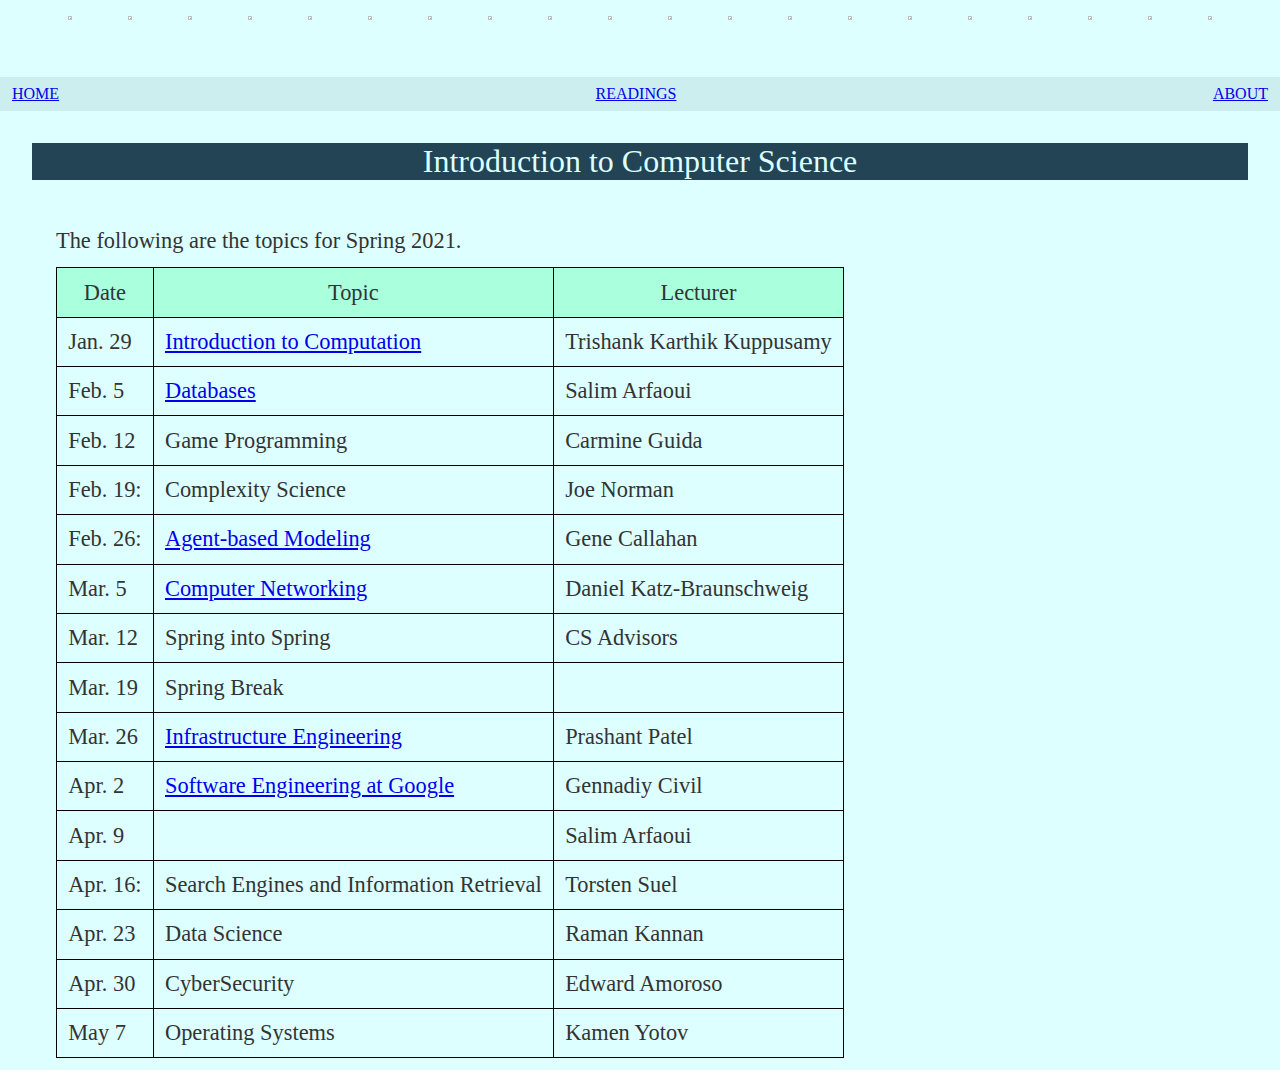
==== index.html @ c33c167a "Moved Salim's name into correct col for April 9 lecture." ====
<html>
<!-- THIS FILE WAS GENERATED BY A SCRIPT: DO NOT EDIT IT! -->
<head>
        <meta charset="UTF-8">
        <link href="style.css" rel="stylesheet" type="text/css"/>
<title>
Introduction to Computer Science
</title>
</head>
<body>
        <div style="text-align:center">
            <figure class="logo">
                <img
                 src="https://upload.wikimedia.org/wikipedia/commons/d/d6/Finite_subdivision_of_a_radial_link.png"
                 width="5%"><img
                 src="https://upload.wikimedia.org/wikipedia/commons/d/d6/Finite_subdivision_of_a_radial_link.png"
                 width="5%"><img
                 src="https://upload.wikimedia.org/wikipedia/commons/d/d6/Finite_subdivision_of_a_radial_link.png"
				 width="5%"><img
                 src="https://upload.wikimedia.org/wikipedia/commons/d/d6/Finite_subdivision_of_a_radial_link.png"
				 width="5%"><img
                 src="https://upload.wikimedia.org/wikipedia/commons/d/d6/Finite_subdivision_of_a_radial_link.png"
				 width="5%"><img
                 src="https://upload.wikimedia.org/wikipedia/commons/d/d6/Finite_subdivision_of_a_radial_link.png"
				 width="5%"><img
                 src="https://upload.wikimedia.org/wikipedia/commons/d/d6/Finite_subdivision_of_a_radial_link.png"
				 width="5%"><img
                 src="https://upload.wikimedia.org/wikipedia/commons/d/d6/Finite_subdivision_of_a_radial_link.png"
				 width="5%"><img
                 src="https://upload.wikimedia.org/wikipedia/commons/d/d6/Finite_subdivision_of_a_radial_link.png"
				 width="5%"><img
                 src="https://upload.wikimedia.org/wikipedia/commons/d/d6/Finite_subdivision_of_a_radial_link.png"
				 width="5%"><img
                 src="https://upload.wikimedia.org/wikipedia/commons/d/d6/Finite_subdivision_of_a_radial_link.png"
				 width="5%"><img
                 src="https://upload.wikimedia.org/wikipedia/commons/d/d6/Finite_subdivision_of_a_radial_link.png"
				 width="5%"><img
                 src="https://upload.wikimedia.org/wikipedia/commons/d/d6/Finite_subdivision_of_a_radial_link.png"
				 width="5%"><img
                 src="https://upload.wikimedia.org/wikipedia/commons/d/d6/Finite_subdivision_of_a_radial_link.png"
				 width="5%"><img
                 src="https://upload.wikimedia.org/wikipedia/commons/d/d6/Finite_subdivision_of_a_radial_link.png"
				 width="5%"><img
                 src="https://upload.wikimedia.org/wikipedia/commons/d/d6/Finite_subdivision_of_a_radial_link.png"
				 width="5%"><img
                 src="https://upload.wikimedia.org/wikipedia/commons/d/d6/Finite_subdivision_of_a_radial_link.png"
				 width="5%"><img
                 src="https://upload.wikimedia.org/wikipedia/commons/d/d6/Finite_subdivision_of_a_radial_link.png"
				 width="5%"><img
                 src="https://upload.wikimedia.org/wikipedia/commons/d/d6/Finite_subdivision_of_a_radial_link.png"
				 width="5%"><img
                 src="https://upload.wikimedia.org/wikipedia/commons/d/d6/Finite_subdivision_of_a_radial_link.png"
                 width="5%">
            </figure>
        </div>

<ul class="menu">
    <li>
    <a href="index.html">HOME</a>
    </li>
    <li>
    <a href="readings.html">READINGS</a>
    </li>
    <li>
    <a href="about.html">ABOUT</a>
    </li>
</ul>
<h1 id="introduction-to-computer-science">Introduction to Computer Science</h1>
<p>The following are the topics for Spring 2021.</p>
<table>
<thead>
<tr class="header">
<th>Date</th>
<th>Topic</th>
<th>Lecturer</th>
</tr>
</thead>
<tbody>
<tr class="odd">
<td>Jan. 29</td>
<td><a href="https://youtu.be/fpZ_rviHEAo">Introduction to Computation</a></td>
<td>Trishank Karthik Kuppusamy</td>
</tr>
<tr class="even">
<td>Feb. 5</td>
<td><a href="lectures/Databases.pdf">Databases</a></td>
<td>Salim Arfaoui</td>
</tr>
<tr class="odd">
<td>Feb. 12</td>
<td>Game Programming</td>
<td>Carmine Guida</td>
</tr>
<tr class="even">
<td>Feb. 19:</td>
<td>Complexity Science</td>
<td>Joe Norman</td>
</tr>
<tr class="odd">
<td>Feb. 26:</td>
<td><a href="https://github.com/gcallah/IndraABM/blob/master/notebooks/IntroToABM.ipynb">Agent-based Modeling</a></td>
<td>Gene Callahan</td>
</tr>
<tr class="even">
<td>Mar. 5</td>
<td><a href="lectures/Networking.pdf">Computer Networking</a></td>
<td>Daniel Katz-Braunschweig</td>
</tr>
<tr class="odd">
<td>Mar. 12</td>
<td>Spring into Spring</td>
<td>CS Advisors</td>
</tr>
<tr class="even">
<td>Mar. 19</td>
<td>Spring Break</td>
<td></td>
</tr>
<tr class="odd">
<td>Mar. 26</td>
<td><a href="lectures/Infrastructure_engineering.pdf">Infrastructure Engineering</a></td>
<td>Prashant Patel</td>
</tr>
<tr class="even">
<td>Apr. 2</td>
<td><a href="https://nyu.zoom.us/rec/share/baCqzY4tphwEhl7oUf9cAF2JdQCuVAr5mqjtfTAOiTUzocyBSKXXErgLUxnjaZX3.v2xd6NMfHbLa-q9-">Software Engineering at Google</a></td>
<td>Gennadiy Civil</td>
</tr>
<tr class="odd">
<td>Apr. 9</td>
<td></td>
<td>Salim Arfaoui</td>
</tr>
<tr class="even">
<td>Apr. 16:</td>
<td>Search Engines and Information Retrieval</td>
<td>Torsten Suel</td>
</tr>
<tr class="odd">
<td>Apr. 23</td>
<td>Data Science</td>
<td>Raman Kannan</td>
</tr>
<tr class="even">
<td>Apr. 30</td>
<td>CyberSecurity</td>
<td>Edward Amoroso</td>
</tr>
<tr class="odd">
<td>May 7</td>
<td>Operating Systems</td>
<td>Kamen Yotov</td>
</tr>
</tbody>
</table>
</body>
</html>
---- style.css ----
body {
    margin: 0;
    padding: 0;
    font-size: 100%;
    color: #333;
    background: #dff;
    font-family: initial;
}

table {
    font-size: 1.4em;
    margin: .5em 2.5em .5em 2.5em;
    border-collapse: collapse;
}

th {
    font-weight: normal;
}

th, td {
    border: .03125em solid black;
    padding: .5em;
}

td {
    background: #dff;
}

th#chapter-head {
    font-size: 1.4em;
    color: #245;
    background: #cff;
}

th {
    background: #afd;
}

canvas {
    margin: .5em 2em .5em 2em;
    border: .1em dashed black;
    /*background: #fde;*/
}

li {
    margin: .5em .75em .5em .75em;
}

ol, ul, dl {
    font-size: 1.4em;
    margin: 1em 2.5em 1em 2.5em;
}

ol.nested, ul.nested, dl.nested {
    font-size: 1em;
}

p, summary.sum4 {
    font-size: 1.4em;
    margin: .5em 2.5em .5em 2.5em;
    padding: 0;
    line-height: 140%;
}

blockquote {
    font-size: 1.1em;
    margin: .75em 4.5em .75em 4.5em;
    padding: 0;
    line-height: 140%;
}

p.authors {
    text-align: center;
}

h1 {
    margin: 1em 1em 1.4em 1em;
    text-align: center;
    font-size: 2em;
    font-weight: 300;
    background-color: #245;
    color: #dff;
}

h1.toc-head {
    margin: 0 0 0 0;
}

h2 {
    font-size: 2.2em;
    margin: 1.25em 1em 1.25em 1em;
    color: #245;
}

h3 {
    font-size: 2em;
    margin: 1.15em 1.5em 1em 1.5em;
    color: #633;
    font-weight: bold;
}

h4 {
    font-size: 1.8em;
    margin: 1em 2em .75em 2em;
    color: #339;
    font-weight: bold;
}

h5 {
    font-size: 1.6em;
    margin: 1em 2em .75em 2em;
    color: #366;
    font-weight: bold;
}

#header {
    width: auto;
    height: 60;
    padding: 10 2.5em;
    line-height: 2.5em;
    background-color: #245;
    color: #dff;
    overflow: hidden;
}

#header a:link, #header a:visited {
    color: #fff;
}

#header a:focus , #header a:hover {
    text-decoration: underline;
}

figure, figure.toc {
    text-align: center;
}

figure.toc {
    margin: 0em 4em 4em 4em;
}

figure.left {
    margin: 2em 1em 1em 6em;
    text-align: left;
}

figcaption {
    color: #606;
    font-style: italic;
    text-align: center;
    margin: 1em 1.25em .75em 20;
}

.python-console {
    text-align: center;
    float: center;
    width: 100%;
    font-family: sans-serif; 
}

.illustr-container {
    width: 1000;
    height: 400;
    flex: 1;
    margin: 1.25em 20 0 0;
    overflow: auto;
}

.illustr-text {
    display: inline-block;
    width: 33%;
}

.illustration {
    display: inline-block;
    float: right;
}

#logo {
    float: left;
    margin: .1em 1.25em 0 1.25em;
}

#user-tools {
    float: right;
    padding: 0;
    margin: 0 1.25em 0 1.25em;
    font-weight: 300;
    font-size: 1em;
    letter-spacing: 0.00375em;
    text-transform: uppercase;
    text-align: right;
}

#user-tools a {
    border-bottom: .03125em solid rgba(255, 255, 255, 0.25);
}

#user-tools a:focus, #user-tools a:hover {
    text-decoration: none;
    border-bottom-color: #285d91;
    color: #285d91;
}

summary.sum1 {
    font-size: 2em;
    color: #245;
    margin: 1em 1.5em 1em 1.5em;
}

summary.sum2 {
    font-size: 1.8em;
    color: #633;
    margin: .75em 1.5em .75em 2.5em;
}

summary.sum3 {
    font-size: 1.6em;
    color: #339;
    margin: .5em 1.5em .5em 3.5em;
}

summary.menu_sum {
    font-size: 1.6em;
    color: #249;
    margin: .5em 0em .5em 0em;
}

p.lead-quote {
    margin: .75em 8em .75em 8em;
}

.center {
    margin: 0 auto;
}


ul.centered {
    list-style-position: inside;
}
.menu {
    margin: 1.6em 12em 0em 12em;
    font-size: 1.0em;
    list-style: none;
    padding: 0;
    margin: 0;
    display: flex;
    justify-content: space-between;
    background-color: #cee;
}
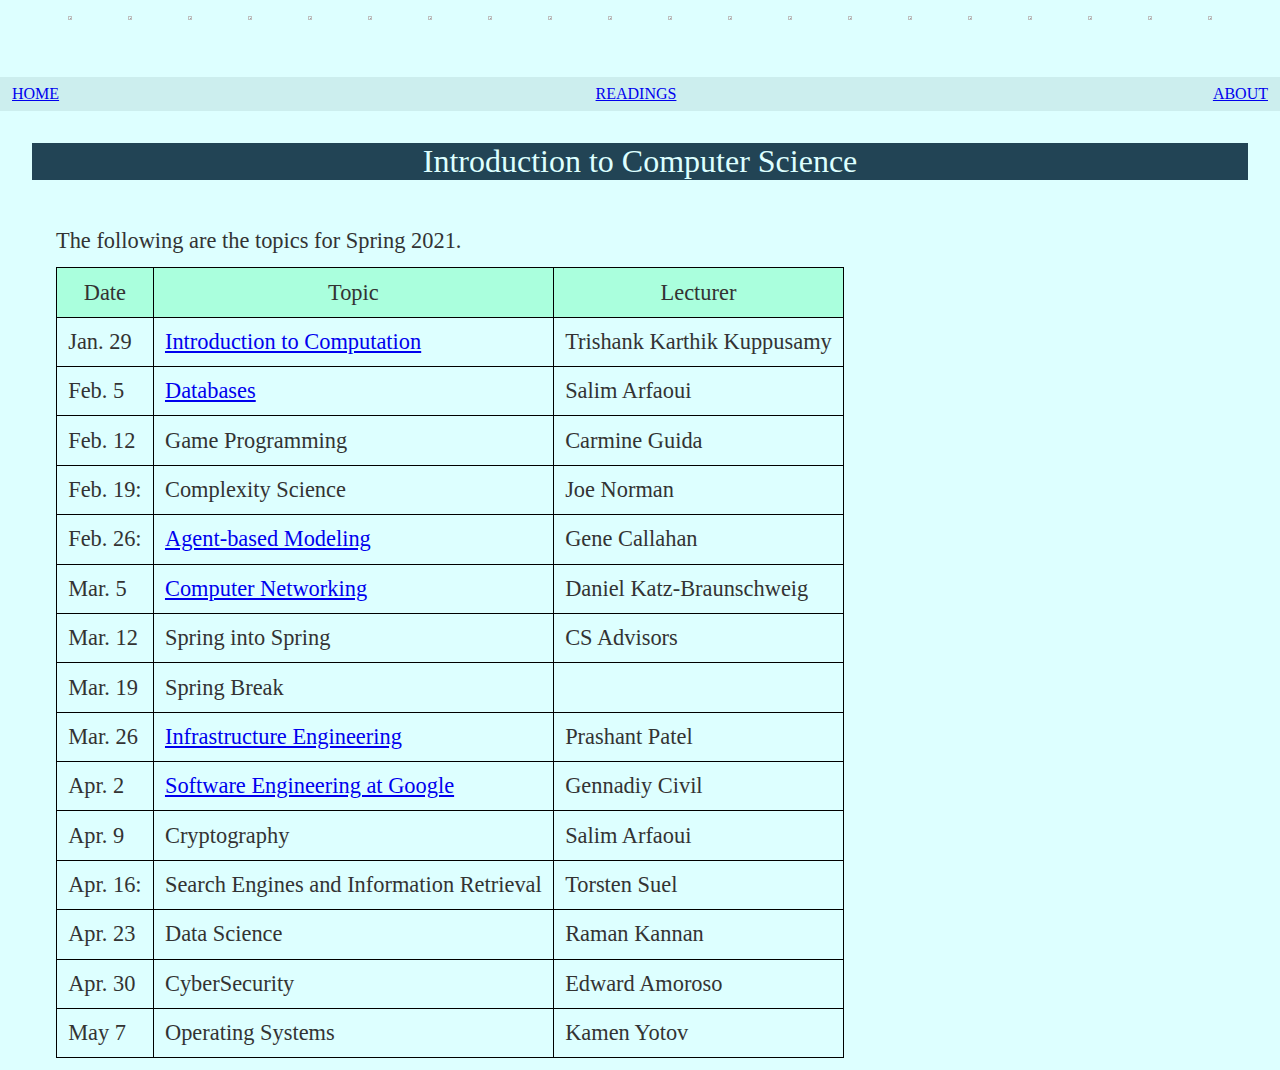
==== commit 74ec6b91: "Added second Arfaoui topic to index." ====
--- a/index.html
+++ b/index.html
@@ -128,7 +128,7 @@
 </tr>
 <tr class="odd">
 <td>Apr. 9</td>
-<td></td>
+<td>Cryptography</td>
 <td>Salim Arfaoui</td>
 </tr>
 <tr class="even">
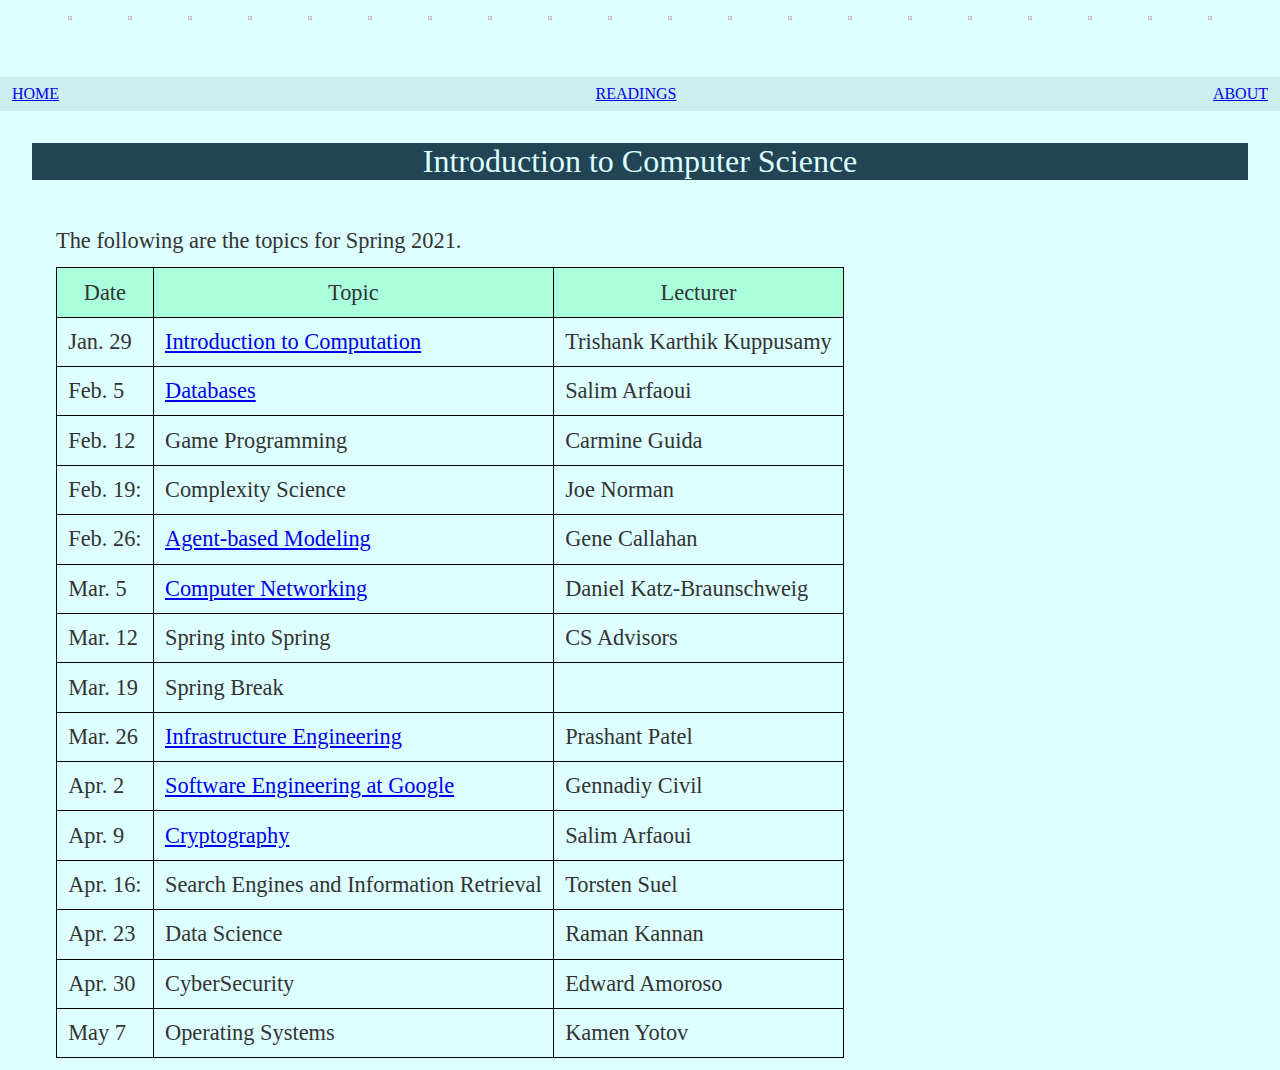
==== commit 5ca52cf3: "Added cryptography slides." ====
--- a/index.html
+++ b/index.html
@@ -128,7 +128,7 @@
 </tr>
 <tr class="odd">
 <td>Apr. 9</td>
-<td>Cryptography</td>
+<td><a href="lectures/Cryptography.pdf">Cryptography</a></td>
 <td>Salim Arfaoui</td>
 </tr>
 <tr class="even">
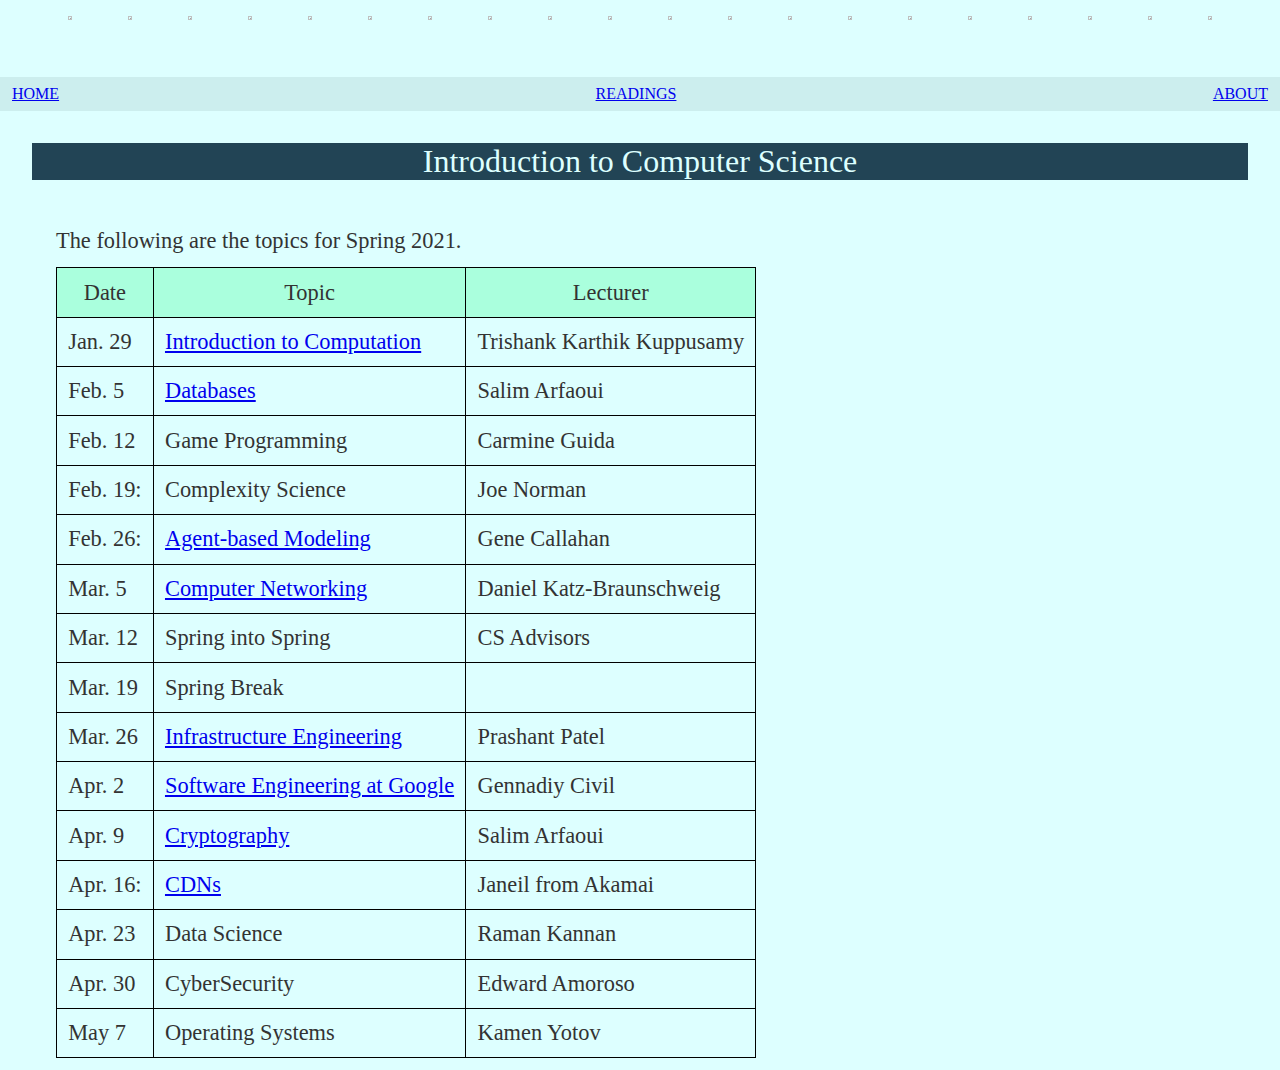
==== commit bc13474d: "Added link to Apr 16 lecture by Janeil" ====
--- a/index.html
+++ b/index.html
@@ -133,8 +133,8 @@
 </tr>
 <tr class="even">
 <td>Apr. 16:</td>
-<td>Search Engines and Information Retrieval</td>
-<td>Torsten Suel</td>
+<td><a href="https://nyu.zoom.us/rec/share/ZYzmLfzE10BuiFM2Snff7LWs7_rVhVs5C2nPvd-pzQQHLLP-x2AzgWM-6a4YskCX.oUGmee0LV1tpLjcy">CDNs</a></td>
+<td>Janeil from Akamai</td>
 </tr>
 <tr class="odd">
 <td>Apr. 23</td>
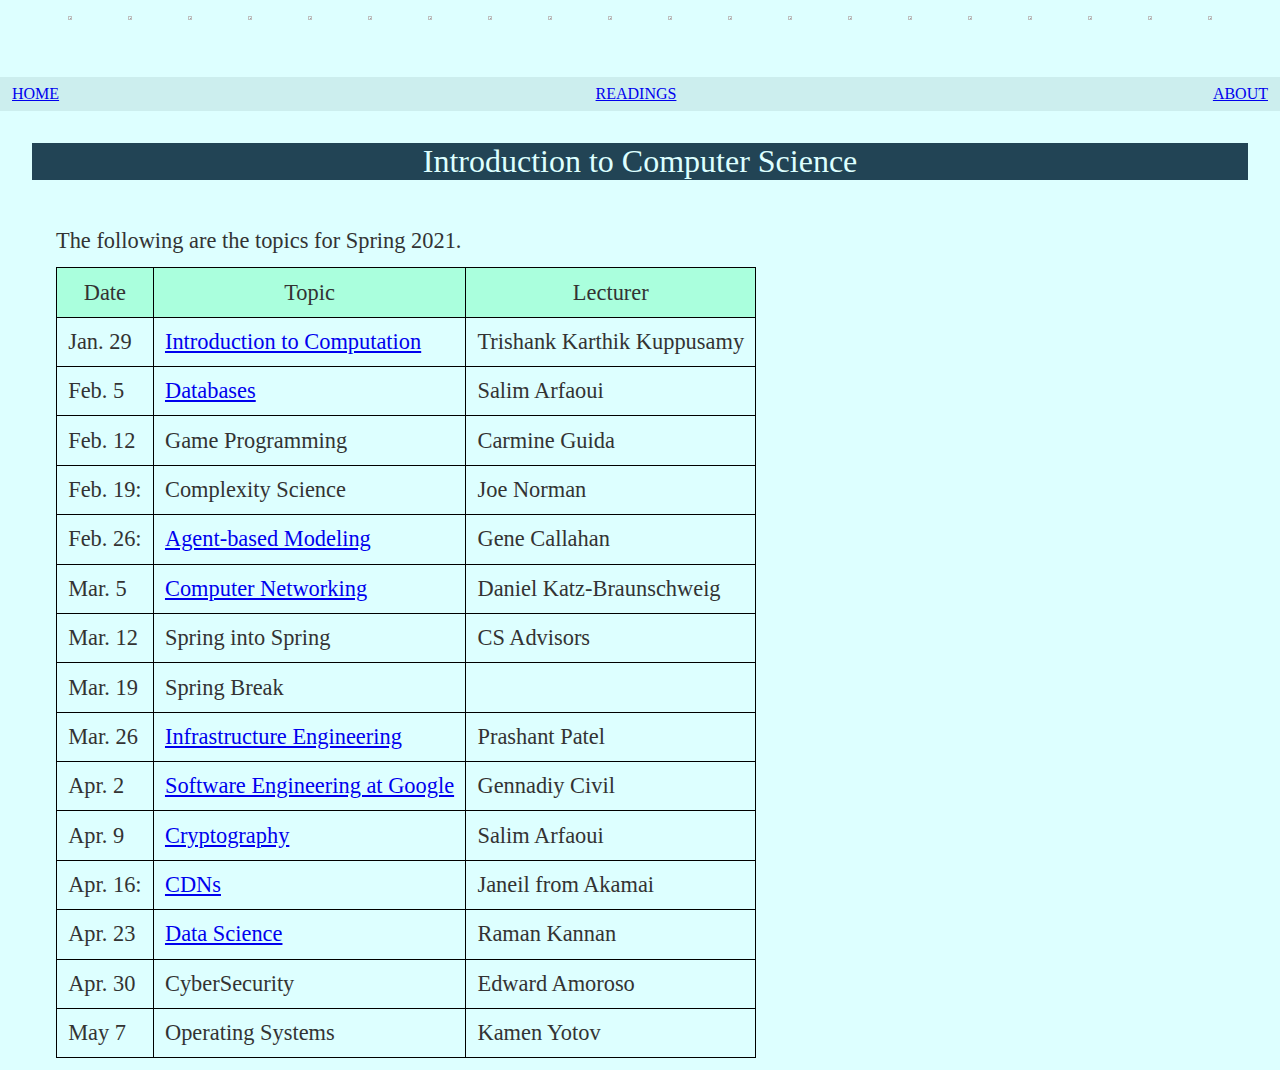
==== commit b22367d6: "Activated link to data science lecture slides in table of topics" ====
--- a/index.html
+++ b/index.html
@@ -138,7 +138,7 @@
 </tr>
 <tr class="odd">
 <td>Apr. 23</td>
-<td>Data Science</td>
+<td><a href="lectures/data_science.pdf">Data Science</a></td>
 <td>Raman Kannan</td>
 </tr>
 <tr class="even">
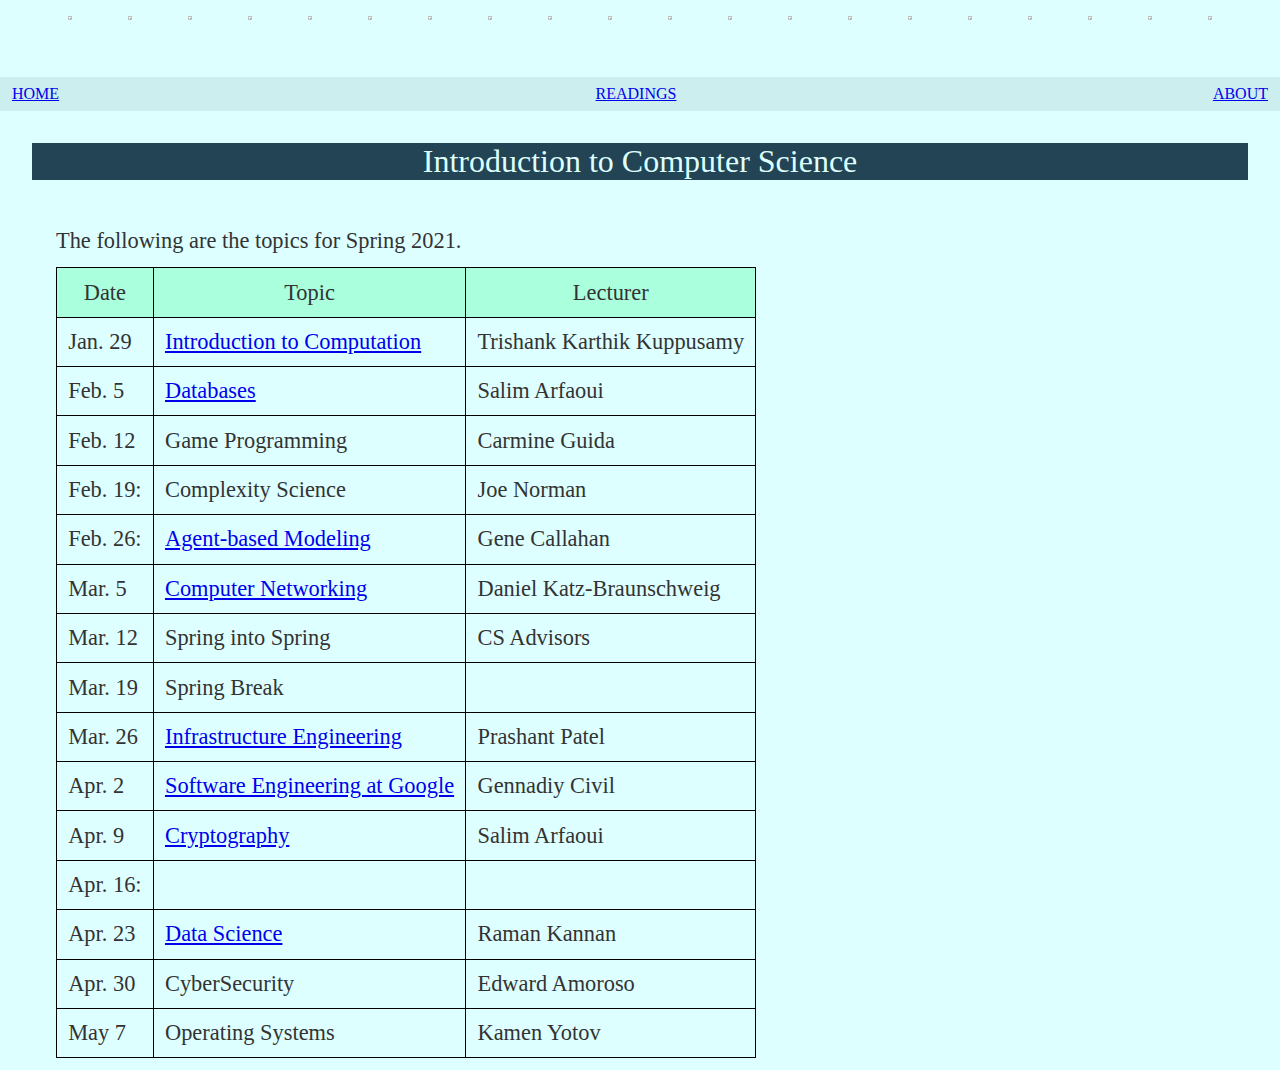
==== commit e52de1b8: "Added data science lecture." ====
--- a/index.html
+++ b/index.html
@@ -133,12 +133,12 @@
 </tr>
 <tr class="even">
 <td>Apr. 16:</td>
-<td><a href="https://nyu.zoom.us/rec/share/ZYzmLfzE10BuiFM2Snff7LWs7_rVhVs5C2nPvd-pzQQHLLP-x2AzgWM-6a4YskCX.oUGmee0LV1tpLjcy">CDNs</a></td>
-<td>Janeil from Akamai</td>
+<td></td>
+<td></td>
 </tr>
 <tr class="odd">
 <td>Apr. 23</td>
-<td><a href="lectures/data_science.pdf">Data Science</a></td>
+<td><a href="lectures/DataScience.pdf">Data Science</a></td>
 <td>Raman Kannan</td>
 </tr>
 <tr class="even">
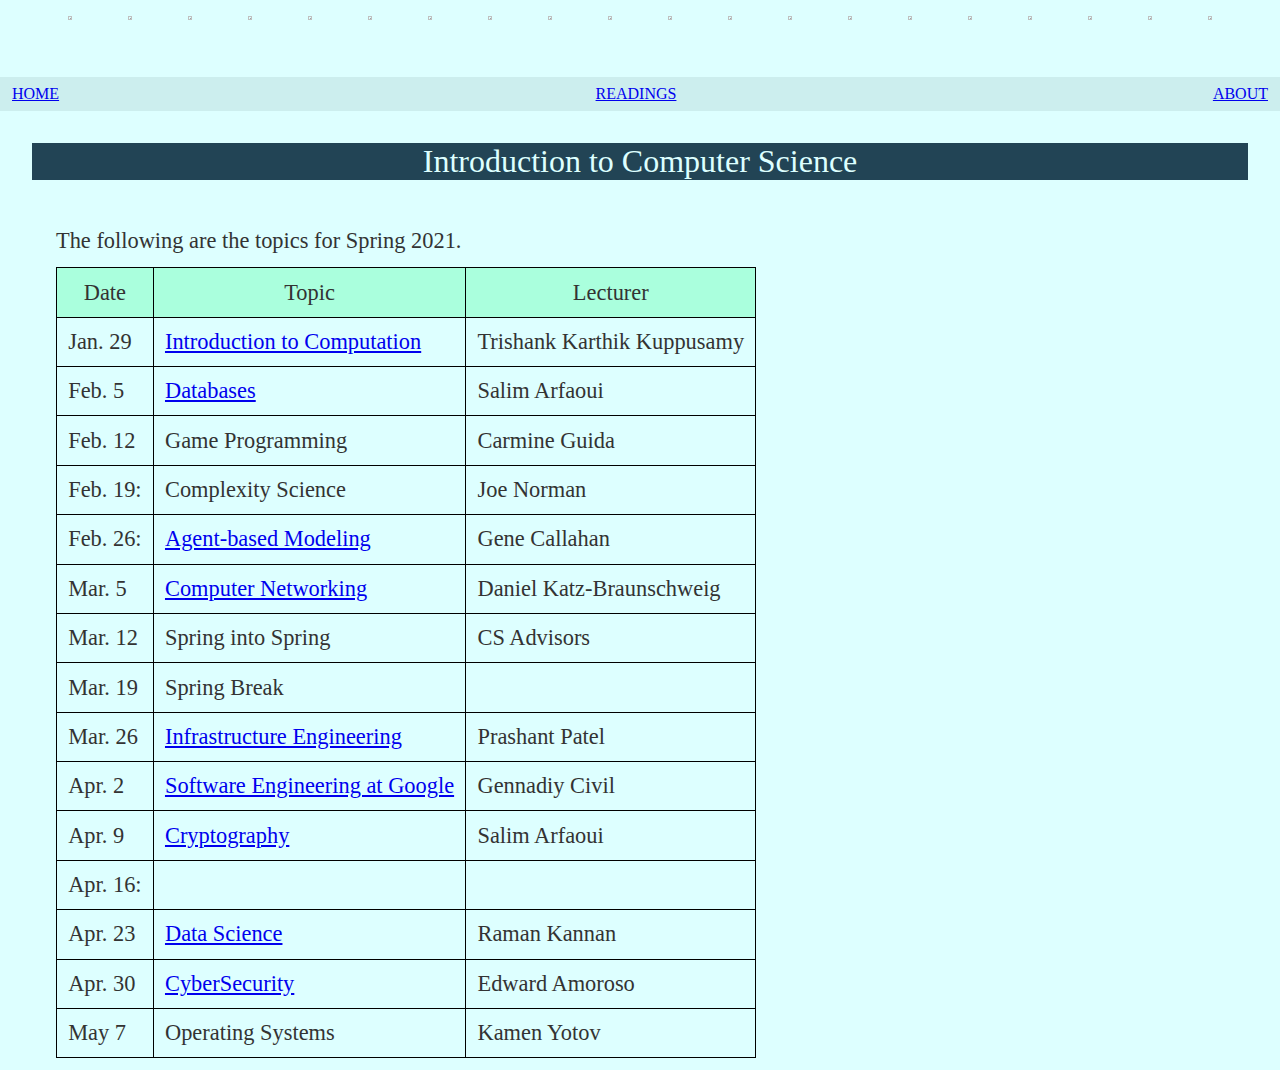
==== commit 41bbf3a3: "tried to add link yo cybersecirity lecture again" ====
--- a/index.html
+++ b/index.html
@@ -143,7 +143,7 @@
 </tr>
 <tr class="even">
 <td>Apr. 30</td>
-<td>CyberSecurity</td>
+<td><a href="lectures/Cybersecurity.pdf">CyberSecurity</a></td>
 <td>Edward Amoroso</td>
 </tr>
 <tr class="odd">
